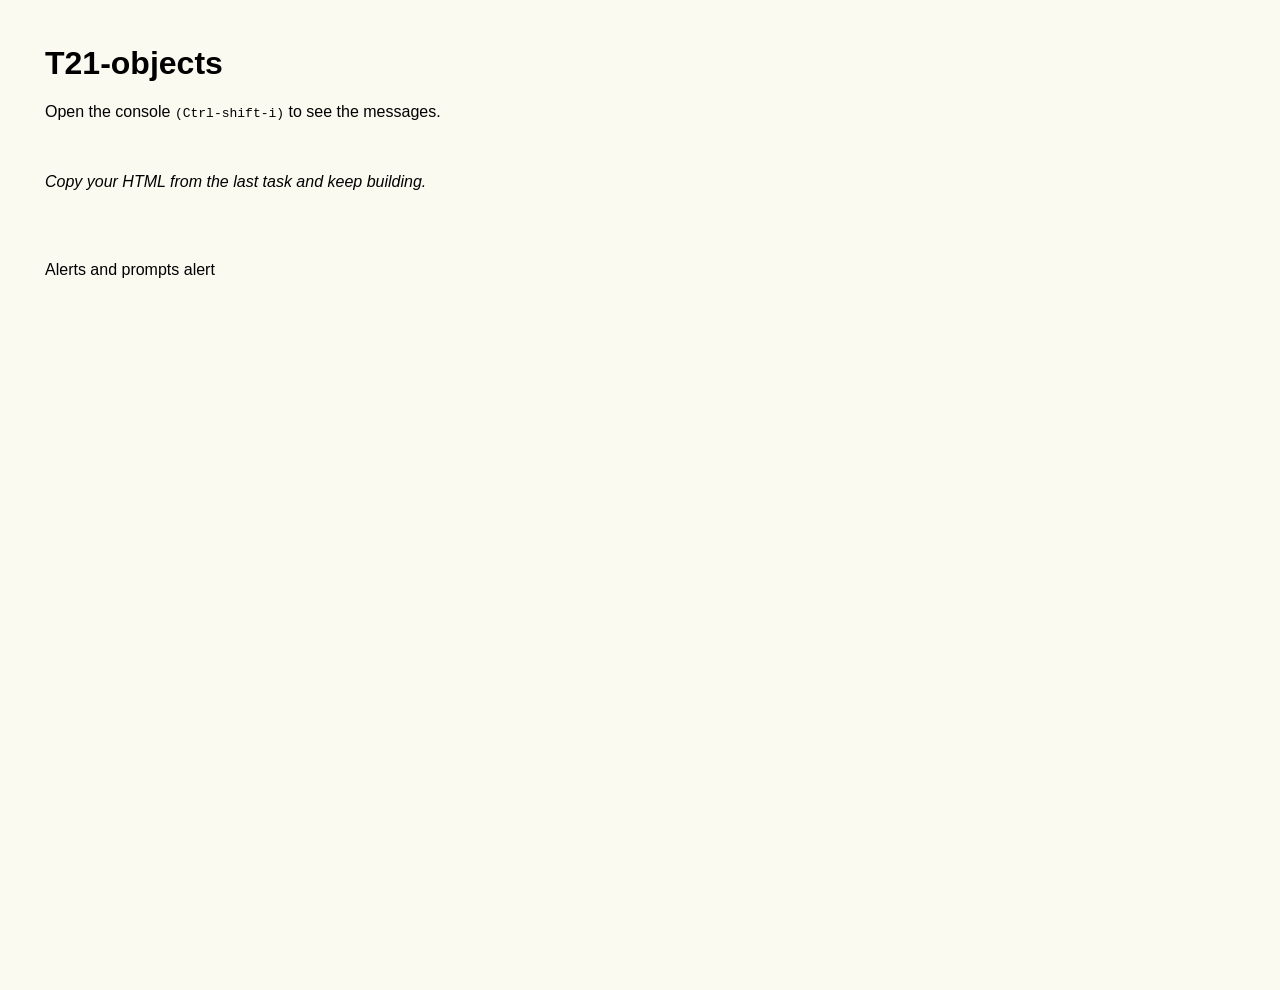
==== html/test.html @ 18d8e35b "Jun 24, 2026, 1:05 AM" ====
<!DOCTYPE html>
<html lang="en">

<head>
  <title>T21-objects</title>
  <meta charset="UTF-8">
  <meta name="viewport" content="width=device-width, initial-scale=1.0">

  <!-- stylesheets *******************************************-->
  <link rel="stylesheet" href="../css/style.css">
  <link rel="icon" type="image/png" href="../assets/dtec_favicon.png">
</head>

<!--*************************************************************
  BODY
**************************************************************-->

<body>
  <h1>T21-objects</h1>
  <p>Open the console <code>(Ctrl-shift-i)</code> to see the messages.</p>

  <p><br><br><i>Copy your HTML from the last task and keep building.</i><br><br><br><br></p>

Alerts and prompts

alert 

  <script src="../test.js"></script>

</body>

</html>
<!--*************************************************************
  END OF T21_OBJECTS.HTML
**************************************************************-->
---- css/style.css ----
body {
  font-family: Arial, sans-serif;
  justify-content: center;
  align-items: center;
  height: 100vh;
  margin: 5vh;
  background-color: #fafaf1;

}

.container {
  display: flex;
  gap: 20px;
}

.column {
  display: flex;
  flex-direction: column;
  gap: 10px;
}

button {
  padding: 20px 20px;
  font-size: 16px;
  cursor: pointer;
  border: none;
  border-radius: 5px;
  background-color: #007bff;
  color: #fff;
  transition: background-color 0.3s;
  width: 220px; /* Set a fixed width */
  text-align: center;
  height: 60px;
  display: flex;
  align-items: center;
  justify-content: center;
}

button:hover {
  background-color: #0056b3;
}
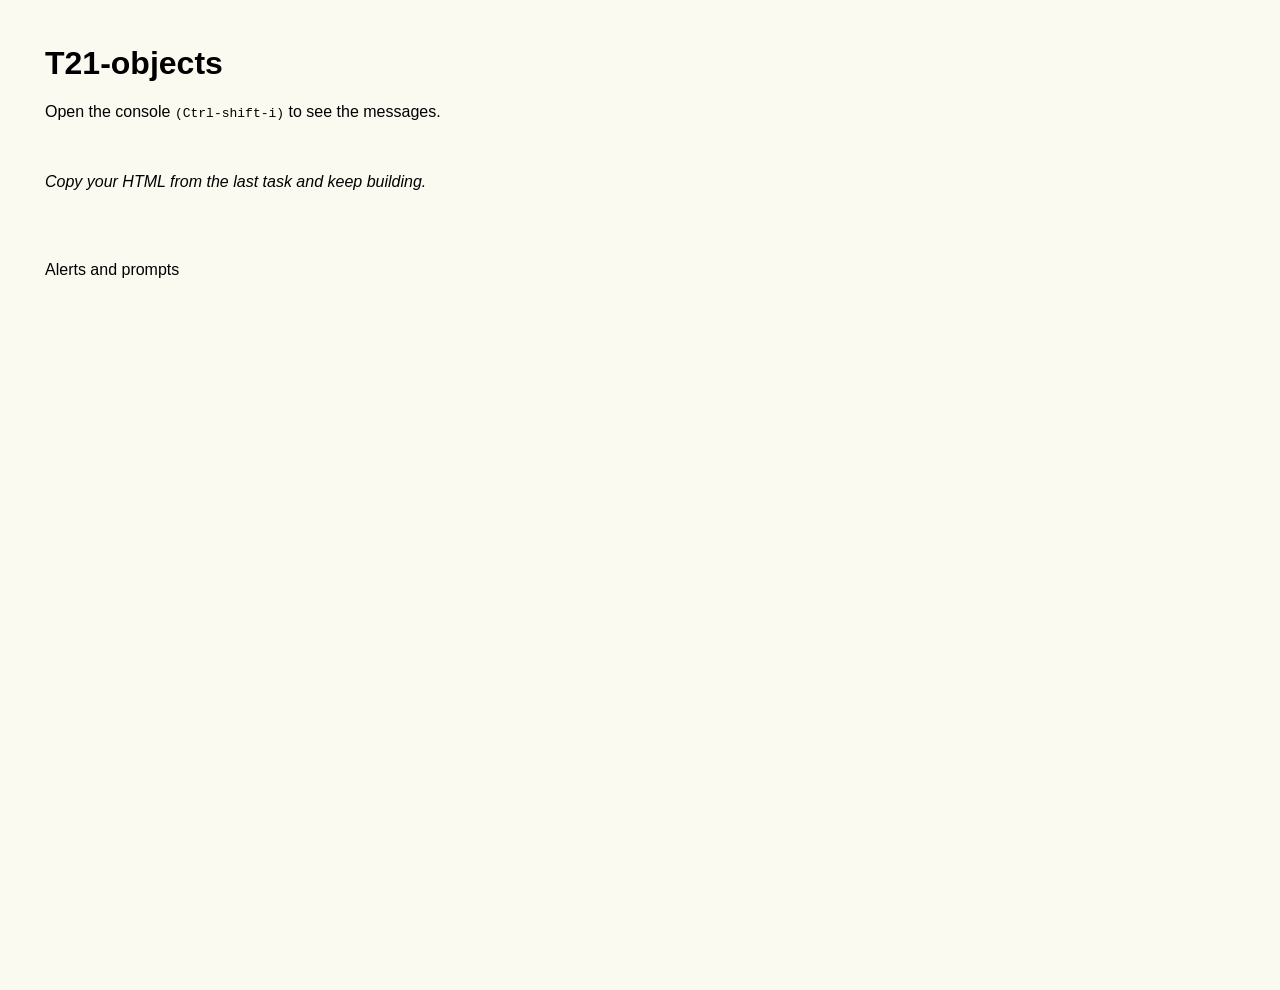
==== commit 48ada9f4: "Jun 24, 2026, 1:07 AM" ====
--- a/html/test.html
+++ b/html/test.html
@@ -23,7 +23,6 @@
 
 Alerts and prompts
 
-alert 
 
   <script src="../test.js"></script>
 
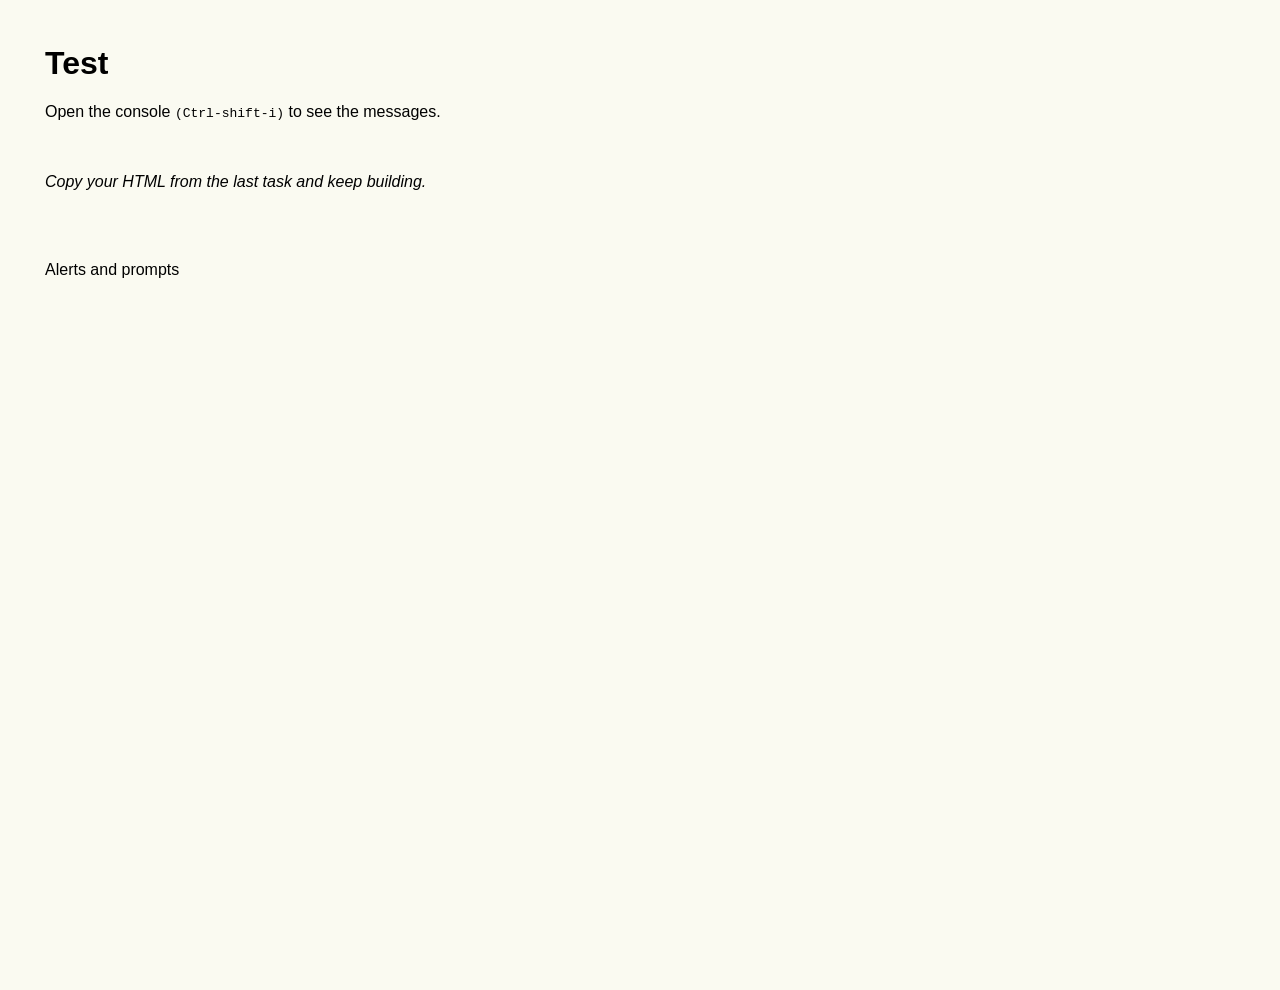
==== commit 5666d914: "Jun 24, 2026, 1:09 AM" ====
--- a/html/test.html
+++ b/html/test.html
@@ -2,7 +2,7 @@
 <html lang="en">
 
 <head>
-  <title>T21-objects</title>
+  <title>Test</title>
   <meta charset="UTF-8">
   <meta name="viewport" content="width=device-width, initial-scale=1.0">
 
@@ -16,7 +16,7 @@
 **************************************************************-->
 
 <body>
-  <h1>T21-objects</h1>
+  <h1>Test</h1>
   <p>Open the console <code>(Ctrl-shift-i)</code> to see the messages.</p>
 
   <p><br><br><i>Copy your HTML from the last task and keep building.</i><br><br><br><br></p>
